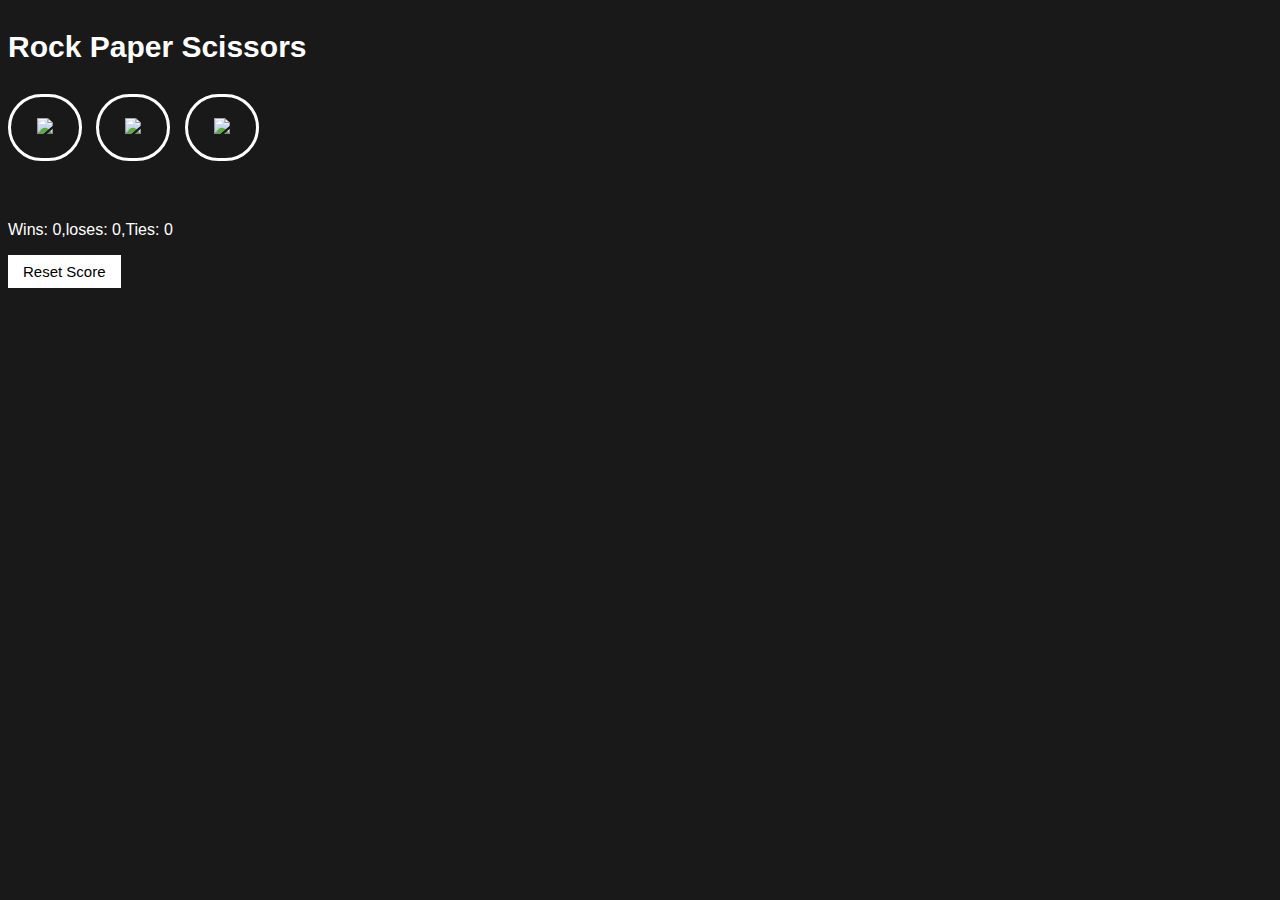
==== index.html @ 28f92dc5 "Rename 10-rock-paper-scissors.html to index.html" ====
<!DOCTYPE html>
<html>
  <head> 
    <title>Rock paper Scissors</title>
    <link rel="stylesheet" href="/styles/10-rock-paper-scissors.css">
  </head>
  <body>
    <p class="title" >Rock Paper Scissors</p>
    <!-- player moves -->
    <button onclick="playGame('rock')" class="move-button"><img src="images/rock-emoji.png" class="move-icon"></button>


    <button onclick="playGame('paper');" class="move-button"><img src="images/paper-emoji.png" class="move-icon"></button>


    <button onclick="playGame('scissors');" class="move-button"><img src="images/scissors-emoji.png" class="move-icon"></button>
<!-- player move -->

<!-- result computer move and score -->
    <p class="js-results result"></p>
    <p class="js-moves"></p>
    <p class="js-score score"></p>
    
    <!-- reset button -->
    <button onclick="
    score.wins = 0;
    score.losses = 0;
    score.ties = 0;
    localStorage.removeItem('score');
    updateScoreElement();
    " class="reset-score-button">Reset Score</button>

    <script src="scripts/10-rock-paper-scissors.js"></script>
  </body>
</html>
---- styles/10-rock-paper-scissors.css ----
body {
  background-color: rgb(25, 25, 25);
  color: white;
  font-family: Arial, Helvetica, sans-serif;
}

.title {
  font-size: 30px;
  font-weight: bold;
}

.move-icon {
  height: 150px;
  margin: 20px;
}

.move-button {
  background-color: transparent;
  border: 3px solid white;
  /* width: 120px;
  height: 120px; */
  border-radius: 60px;
  margin-right: 10px;
  cursor: pointer;
}

.result {
  font-size: 25px;
  font-weight: bold;
  margin-top: 50px;
}

.score {
  margin-top: 60px;
}

.reset-score-button {
  background-color: white;
  font-size: 15px;
  border: none;
  padding: 8px 15px;
  cursor: pointer;
}
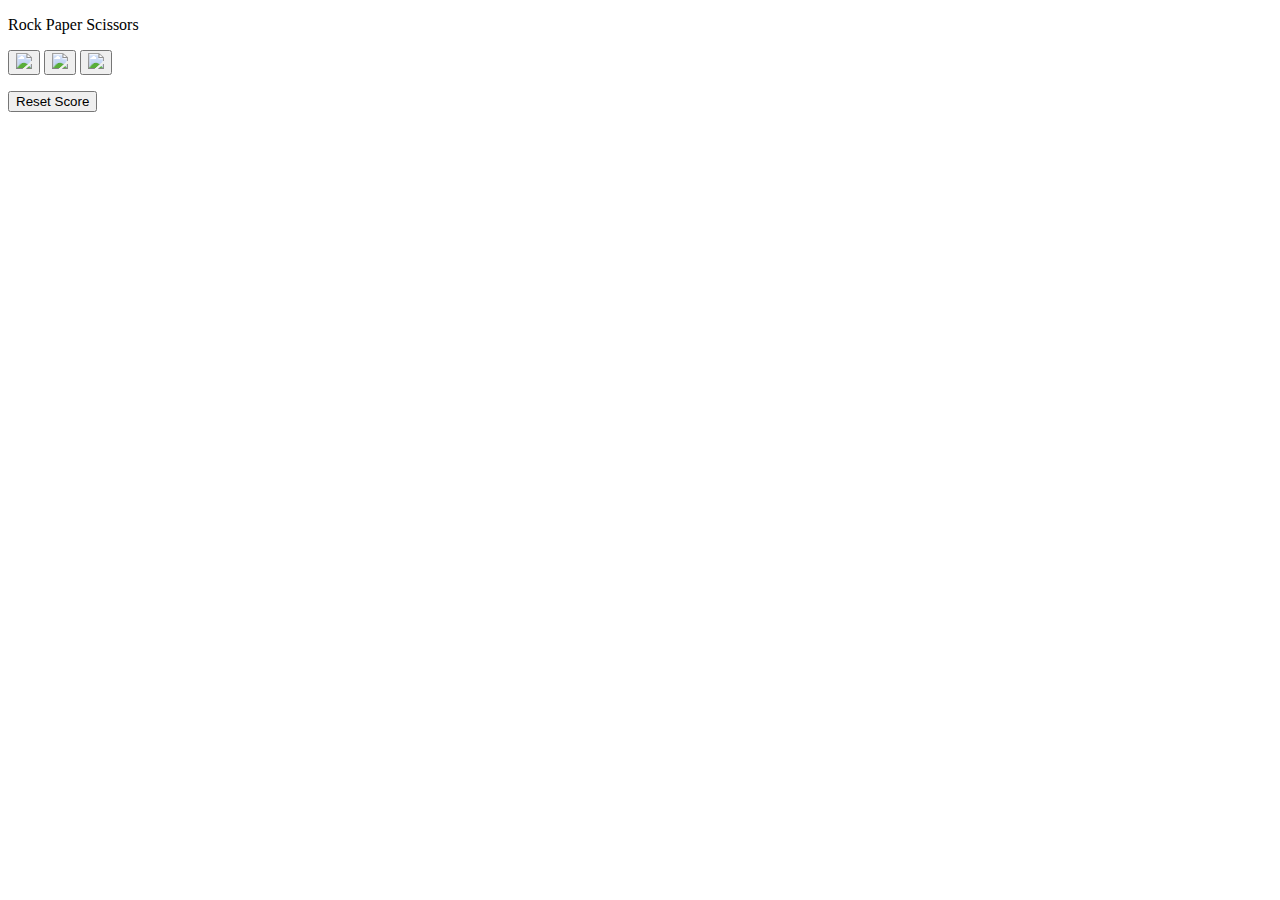
==== commit 21a2d62c: "Update index.html" ====
--- a/index.html
+++ b/index.html
@@ -2,7 +2,7 @@
 <html>
   <head> 
     <title>Rock paper Scissors</title>
-    <link rel="stylesheet" href="/styles/10-rock-paper-scissors.css">
+    <link rel="stylesheet" href="10-rock-paper-scissors.css">
   </head>
   <body>
     <p class="title" >Rock Paper Scissors</p>
@@ -30,6 +30,6 @@
     updateScoreElement();
     " class="reset-score-button">Reset Score</button>
 
-    <script src="scripts/10-rock-paper-scissors.js"></script>
+    <script src="10-rock-paper-scissors.js"></script>
   </body>
 </html>
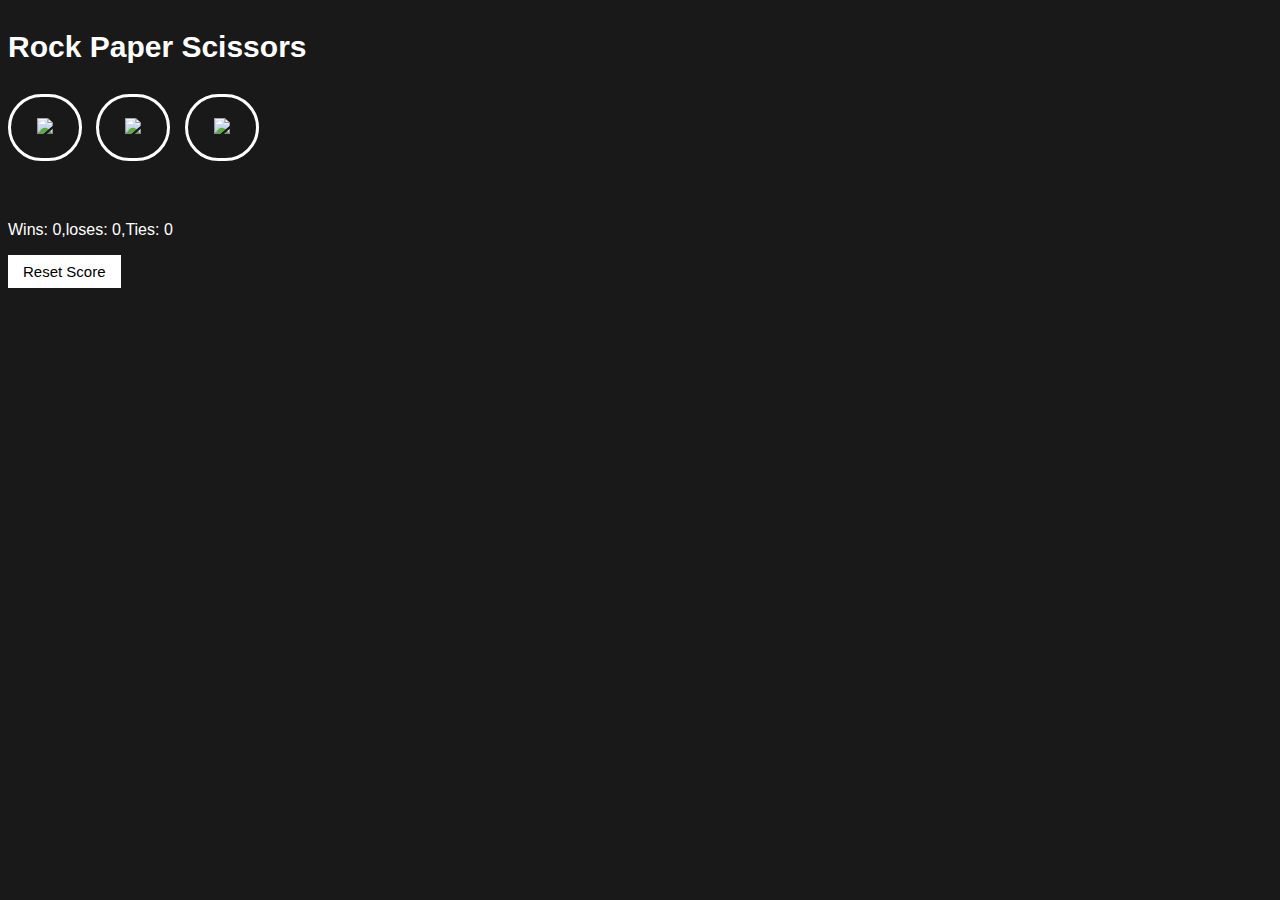
==== commit 3087a72d: "FILE PATH REVERT" ====
--- a/index.html
+++ b/index.html
@@ -2,7 +2,7 @@
 <html>
   <head> 
     <title>Rock paper Scissors</title>
-    <link rel="stylesheet" href="10-rock-paper-scissors.css">
+    <link rel="stylesheet" href="/styles/10-rock-paper-scissors.css">
   </head>
   <body>
     <p class="title" >Rock Paper Scissors</p>
@@ -30,6 +30,6 @@
     updateScoreElement();
     " class="reset-score-button">Reset Score</button>
 
-    <script src="10-rock-paper-scissors.js"></script>
+    <script src="/scripts/10-rock-paper-scissors.js"></script>
   </body>
 </html>
--- a/styles/10-rock-paper-scissors.css
+++ b/styles/10-rock-paper-scissors.css
@@ -0,0 +1,43 @@
+body {
+  background-color: rgb(25, 25, 25);
+  color: white;
+  font-family: Arial, Helvetica, sans-serif;
+}
+
+.title {
+  font-size: 30px;
+  font-weight: bold;
+}
+
+.move-icon {
+  height: 150px;
+  margin: 20px;
+}
+
+.move-button {
+  background-color: transparent;
+  border: 3px solid white;
+  /* width: 120px;
+  height: 120px; */
+  border-radius: 60px;
+  margin-right: 10px;
+  cursor: pointer;
+}
+
+.result {
+  font-size: 25px;
+  font-weight: bold;
+  margin-top: 50px;
+}
+
+.score {
+  margin-top: 60px;
+}
+
+.reset-score-button {
+  background-color: white;
+  font-size: 15px;
+  border: none;
+  padding: 8px 15px;
+  cursor: pointer;
+}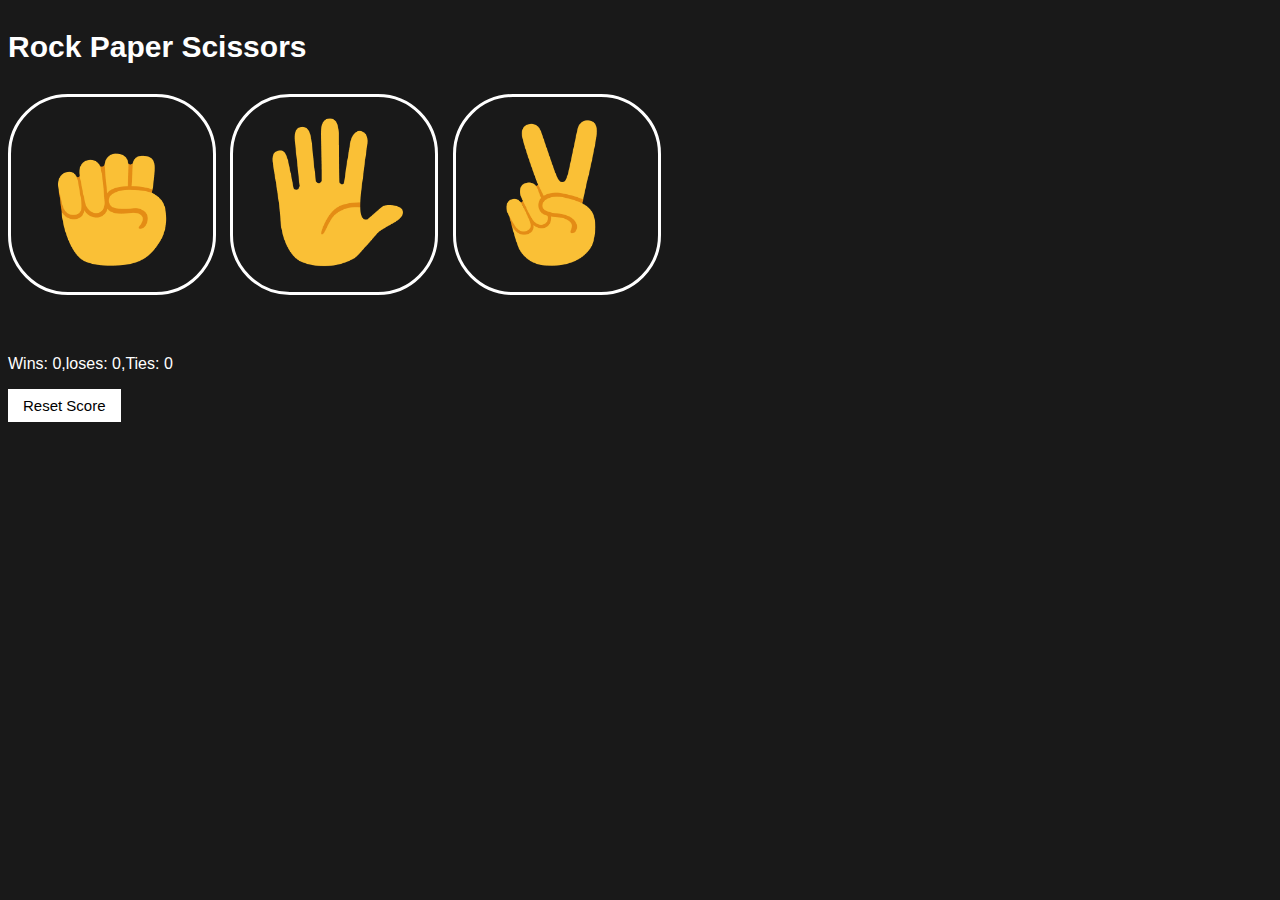
==== commit 8702fc99: "Add files via upload" ====
--- a/index.html
+++ b/index.html
@@ -1,35 +1,35 @@
-<!DOCTYPE html>
-<html>
-  <head> 
-    <title>Rock paper Scissors</title>
-    <link rel="stylesheet" href="/styles/10-rock-paper-scissors.css">
-  </head>
-  <body>
-    <p class="title" >Rock Paper Scissors</p>
-    <!-- player moves -->
-    <button onclick="playGame('rock')" class="move-button"><img src="images/rock-emoji.png" class="move-icon"></button>
-
-
-    <button onclick="playGame('paper');" class="move-button"><img src="images/paper-emoji.png" class="move-icon"></button>
-
-
-    <button onclick="playGame('scissors');" class="move-button"><img src="images/scissors-emoji.png" class="move-icon"></button>
-<!-- player move -->
-
-<!-- result computer move and score -->
-    <p class="js-results result"></p>
-    <p class="js-moves"></p>
-    <p class="js-score score"></p>
-    
-    <!-- reset button -->
-    <button onclick="
-    score.wins = 0;
-    score.losses = 0;
-    score.ties = 0;
-    localStorage.removeItem('score');
-    updateScoreElement();
-    " class="reset-score-button">Reset Score</button>
-
-    <script src="/scripts/10-rock-paper-scissors.js"></script>
-  </body>
-</html>
+<!DOCTYPE html>
+<html>
+  <head> 
+    <title>Rock paper Scissors</title>
+    <link rel="stylesheet" href="/styles/10-rock-paper-scissors.css">
+  </head>
+  <body>
+    <p class="title" >Rock Paper Scissors</p>
+    <!-- player moves -->
+    <button onclick="playGame('rock')" class="move-button"><img src="images/rock-emoji.png" class="move-icon"></button>
+
+
+    <button onclick="playGame('paper');" class="move-button"><img src="images/paper-emoji.png" class="move-icon"></button>
+
+
+    <button onclick="playGame('scissors');" class="move-button"><img src="images/scissors-emoji.png" class="move-icon"></button>
+<!-- player move -->
+
+<!-- result computer move and score -->
+    <p class="js-results result"></p>
+    <p class="js-moves"></p>
+    <p class="js-score score"></p>
+    
+    <!-- reset button -->
+    <button onclick="
+    score.wins = 0;
+    score.losses = 0;
+    score.ties = 0;
+    localStorage.removeItem('score');
+    updateScoreElement();
+    " class="reset-score-button">Reset Score</button>
+
+    <script src="scripts/10-rock-paper-scissors.js"></script>
+  </body>
+</html>--- a/styles/10-rock-paper-scissors.css
+++ b/styles/10-rock-paper-scissors.css
@@ -1,43 +1,43 @@
-body {
-  background-color: rgb(25, 25, 25);
-  color: white;
-  font-family: Arial, Helvetica, sans-serif;
-}
-
-.title {
-  font-size: 30px;
-  font-weight: bold;
-}
-
-.move-icon {
-  height: 150px;
-  margin: 20px;
-}
-
-.move-button {
-  background-color: transparent;
-  border: 3px solid white;
-  /* width: 120px;
-  height: 120px; */
-  border-radius: 60px;
-  margin-right: 10px;
-  cursor: pointer;
-}
-
-.result {
-  font-size: 25px;
-  font-weight: bold;
-  margin-top: 50px;
-}
-
-.score {
-  margin-top: 60px;
-}
-
-.reset-score-button {
-  background-color: white;
-  font-size: 15px;
-  border: none;
-  padding: 8px 15px;
-  cursor: pointer;
+body {
+  background-color: rgb(25, 25, 25);
+  color: white;
+  font-family: Arial, Helvetica, sans-serif;
+}
+
+.title {
+  font-size: 30px;
+  font-weight: bold;
+}
+
+.move-icon {
+  height: 150px;
+  margin: 20px;
+}
+
+.move-button {
+  background-color: transparent;
+  border: 3px solid white;
+  /* width: 120px;
+  height: 120px; */
+  border-radius: 60px;
+  margin-right: 10px;
+  cursor: pointer;
+}
+
+.result {
+  font-size: 25px;
+  font-weight: bold;
+  margin-top: 50px;
+}
+
+.score {
+  margin-top: 60px;
+}
+
+.reset-score-button {
+  background-color: white;
+  font-size: 15px;
+  border: none;
+  padding: 8px 15px;
+  cursor: pointer;
 }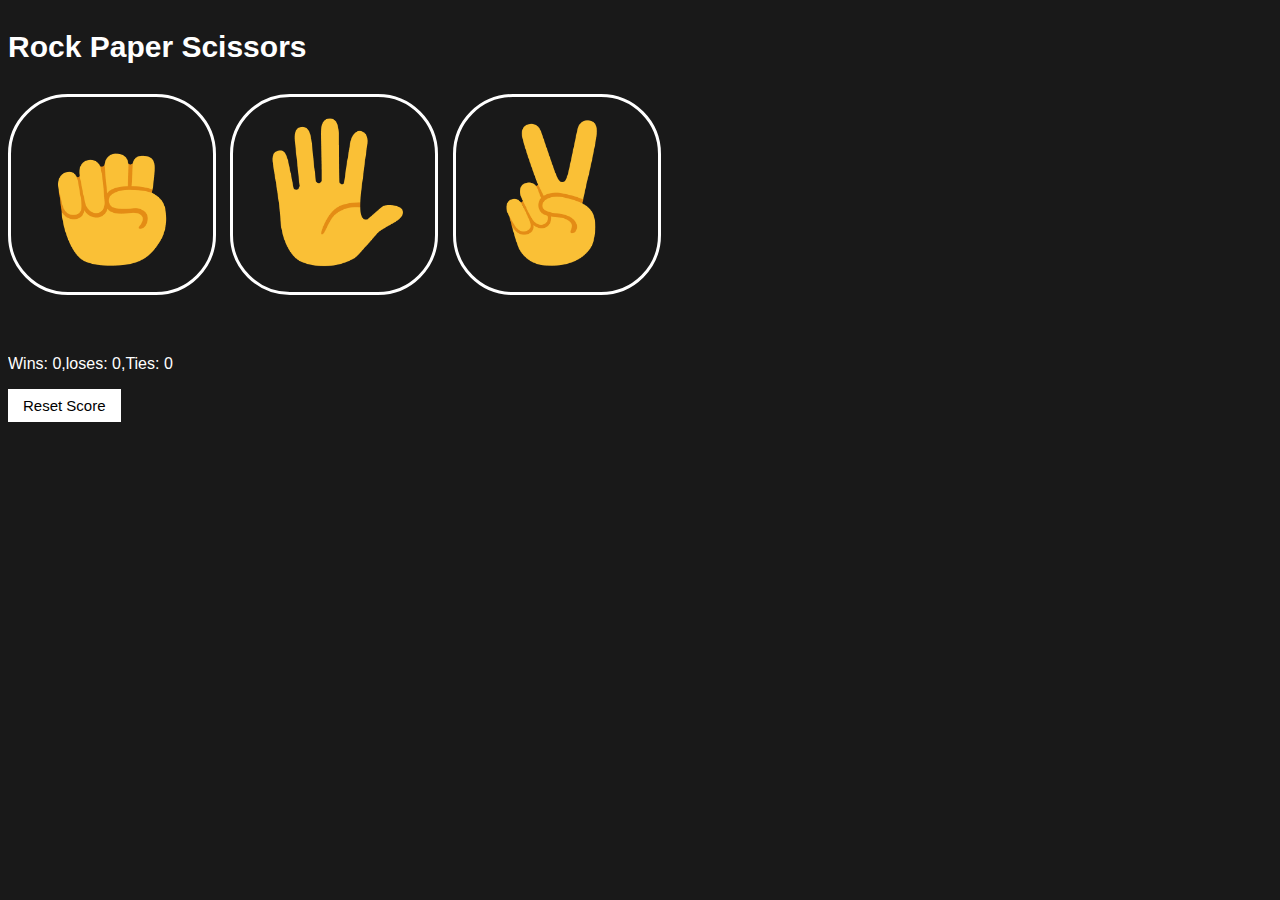
==== commit acd1d911: "Update index.html" ====
--- a/index.html
+++ b/index.html
@@ -2,7 +2,7 @@
 <html>
   <head> 
     <title>Rock paper Scissors</title>
-    <link rel="stylesheet" href="/styles/10-rock-paper-scissors.css">
+    <link rel="stylesheet" href="10-rock-paper-scissors.css">
   </head>
   <body>
     <p class="title" >Rock Paper Scissors</p>
@@ -32,4 +32,4 @@
 
     <script src="scripts/10-rock-paper-scissors.js"></script>
   </body>
-</html>+</html>
--- a/10-rock-paper-scissors.css
+++ b/10-rock-paper-scissors.css
@@ -0,0 +1,43 @@
+body {
+  background-color: rgb(25, 25, 25);
+  color: white;
+  font-family: Arial, Helvetica, sans-serif;
+}
+
+.title {
+  font-size: 30px;
+  font-weight: bold;
+}
+
+.move-icon {
+  height: 150px;
+  margin: 20px;
+}
+
+.move-button {
+  background-color: transparent;
+  border: 3px solid white;
+  /* width: 120px;
+  height: 120px; */
+  border-radius: 60px;
+  margin-right: 10px;
+  cursor: pointer;
+}
+
+.result {
+  font-size: 25px;
+  font-weight: bold;
+  margin-top: 50px;
+}
+
+.score {
+  margin-top: 60px;
+}
+
+.reset-score-button {
+  background-color: white;
+  font-size: 15px;
+  border: none;
+  padding: 8px 15px;
+  cursor: pointer;
+}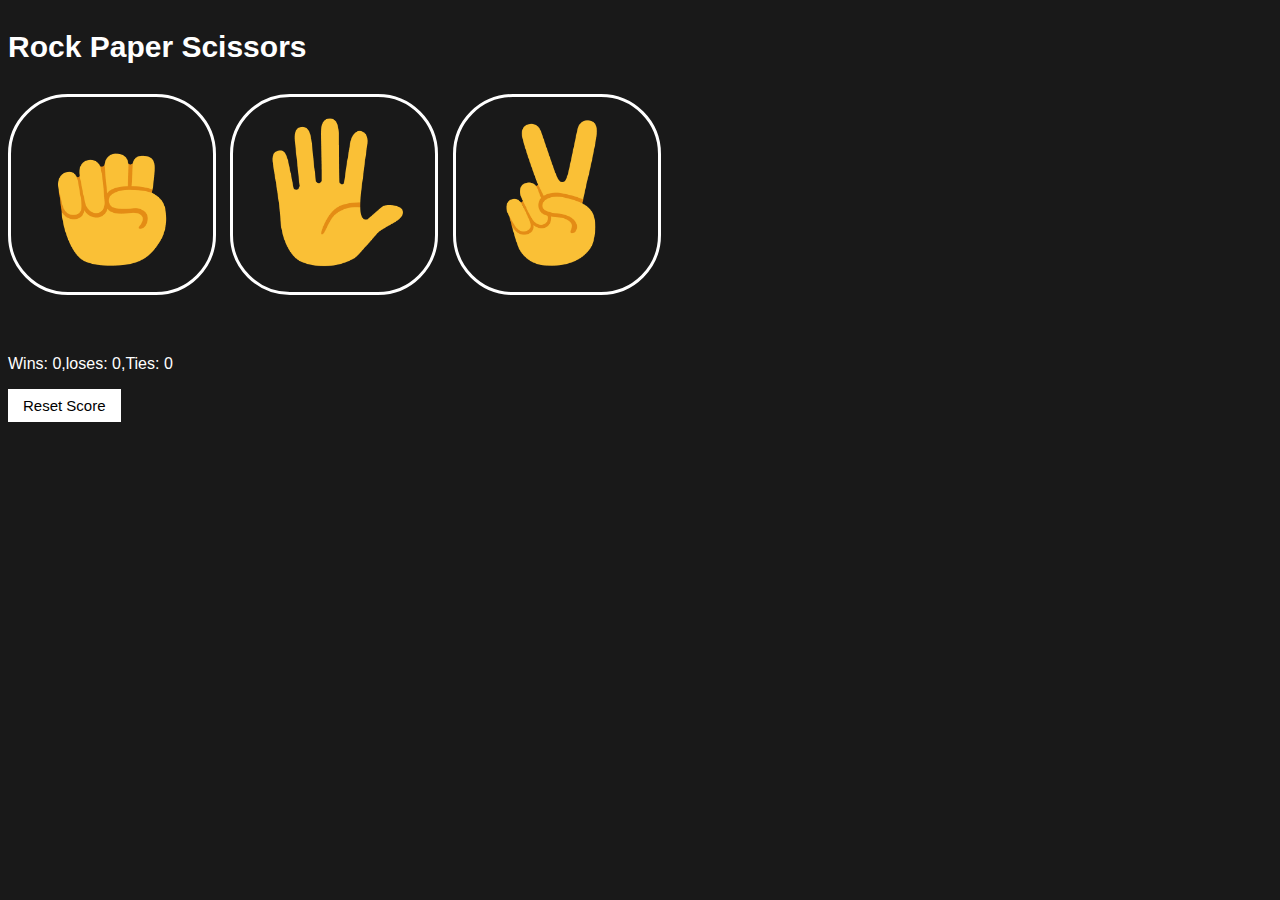
==== commit ffaf77fe: "edited css path" ====
--- a/index.html
+++ b/index.html
@@ -2,7 +2,7 @@
 <html>
   <head> 
     <title>Rock paper Scissors</title>
-    <link rel="stylesheet" href="10-rock-paper-scissors.css">
+    <link rel="stylesheet" href="./styles/10-rock-paper-scissors.css">
   </head>
   <body>
     <p class="title" >Rock Paper Scissors</p>
--- a/styles/10-rock-paper-scissors.css
+++ b/styles/10-rock-paper-scissors.css
@@ -0,0 +1,43 @@
+body {
+  background-color: rgb(25, 25, 25);
+  color: white;
+  font-family: Arial, Helvetica, sans-serif;
+}
+
+.title {
+  font-size: 30px;
+  font-weight: bold;
+}
+
+.move-icon {
+  height: 150px;
+  margin: 20px;
+}
+
+.move-button {
+  background-color: transparent;
+  border: 3px solid white;
+  /* width: 120px;
+  height: 120px; */
+  border-radius: 60px;
+  margin-right: 10px;
+  cursor: pointer;
+}
+
+.result {
+  font-size: 25px;
+  font-weight: bold;
+  margin-top: 50px;
+}
+
+.score {
+  margin-top: 60px;
+}
+
+.reset-score-button {
+  background-color: white;
+  font-size: 15px;
+  border: none;
+  padding: 8px 15px;
+  cursor: pointer;
+}